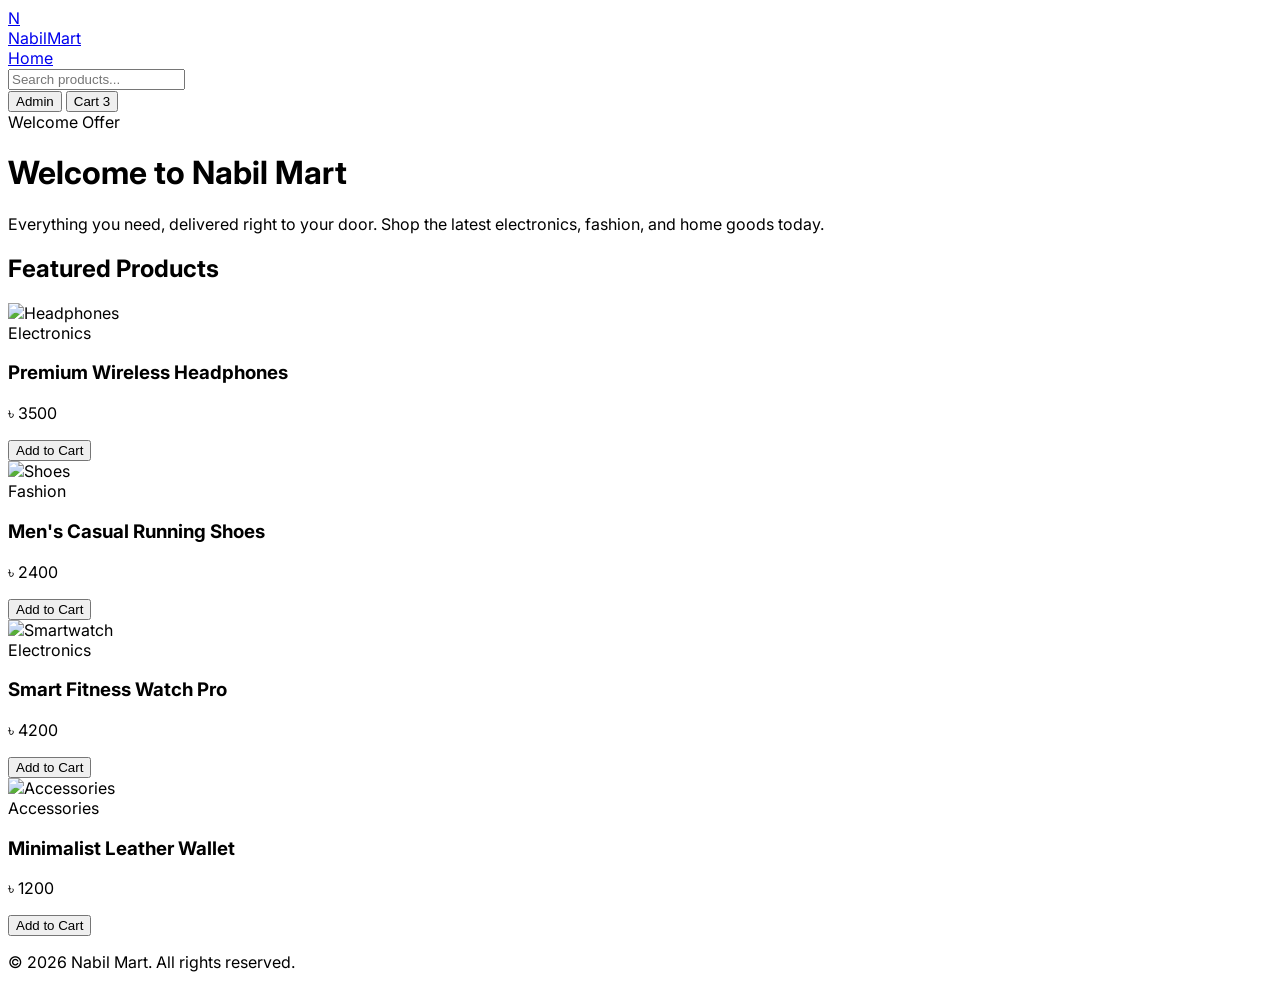
==== static-preview.html @ 15023cb2 "feat: initialize Nabil Mart e-commerce scaffold Setup React project with Vite, Tailwind CSS, and Rea" ====
<!DOCTYPE html>
<html lang="en">
<head>
    <meta charset="UTF-8">
    <meta name="viewport" content="width=device-width, initial-scale=1.0">
    <title>Nabil Mart - Storefront</title>
    <script src="https://cdn.tailwindcss.com"></script>
    <link href="https://fonts.googleapis.com/css2?family=Inter:wght@400;500;600;700&display=swap" rel="stylesheet">
    <style>
        body { font-family: 'Inter', sans-serif; }
    </style>
    <script src="https://unpkg.com/lucide@latest"></script>
</head>
<body class="bg-slate-50 min-h-screen flex flex-col">

    <!-- Navigation Bar -->
    <nav class="bg-white border-b border-slate-200 shadow-sm sticky top-0 z-50">
        <div class="max-w-7xl mx-auto px-4 sm:px-6 lg:px-8">
            <div class="flex justify-between h-16 items-center">
                <!-- Logo -->
                <a href="#" class="flex items-center gap-2 font-bold text-2xl tracking-tight flex-shrink-0 text-slate-900">
                    <div class="w-8 h-8 bg-blue-600 rounded-lg flex items-center justify-center">
                        <span class="text-white font-bold text-xl">N</span>
                    </div>
                    Nabil<span class="text-blue-600">Mart</span>
                </a>

                <!-- Custom Search & Links -->
                <div class="hidden md:flex items-center space-x-8">
                    <a href="#" class="font-medium text-slate-600 hover:text-blue-600 transition-colors">Home</a>
                    
                    <div class="relative">
                        <input 
                            type="text" 
                            placeholder="Search products..." 
                            class="w-80 bg-slate-100 border-none rounded-full py-2 px-4 text-sm focus:ring-2 focus:ring-blue-500 focus:outline-none text-slate-900"
                        />
                    </div>

                    <div class="flex items-center space-x-6">
                        <button class="flex flex-col items-center text-slate-600 hover:text-blue-600 transition-colors">
                            <i data-lucide="user" class="h-5 w-5"></i>
                            <span class="text-xs mt-1 font-medium">Admin</span>
                        </button>

                        <button class="flex flex-col items-center text-slate-600 hover:text-blue-600 transition-colors relative">
                            <i data-lucide="shopping-cart" class="h-5 w-5"></i>
                            <span class="text-xs mt-1 font-medium">Cart</span>
                            <span class="absolute -top-2 -right-2 bg-blue-600 text-white text-[10px] w-5 h-5 flex items-center justify-center rounded-full font-bold">
                                3
                            </span>
                        </button>
                    </div>
                </div>
            </div>
        </div>
    </nav>

    <!-- Main Content -->
    <main class="flex-grow max-w-7xl mx-auto px-4 sm:px-6 lg:px-8 py-8 w-full">
        
        <!-- Hero Banner -->
        <div class="mb-12 bg-gradient-to-r from-blue-600 to-indigo-700 rounded-3xl overflow-hidden shadow-lg relative border border-slate-200">
            <div class="absolute inset-0 bg-white/5 mix-blend-overlay"></div>
            <div class="px-8 py-16 md:py-24 relative z-10 text-white flex flex-col items-center text-center">
                <span class="bg-white/20 text-xs font-bold uppercase tracking-widest px-3 py-1.5 rounded-md mb-6">Welcome Offer</span>
                <h1 class="text-4xl md:text-5xl font-bold mb-4 italic tracking-tight">Welcome to Nabil Mart</h1>
                <p class="text-lg md:text-xl font-medium text-blue-100 max-w-2xl">
                    Everything you need, delivered right to your door. Shop the latest electronics, fashion, and home goods today.
                </p>
            </div>
        </div>

        <div class="flex items-center justify-between mb-8">
            <h2 class="text-2xl font-bold text-slate-900">Featured Products</h2>
        </div>

        <!-- Product Grid -->
        <div class="grid grid-cols-1 sm:grid-cols-2 md:grid-cols-3 lg:grid-cols-4 gap-6">
            
            <!-- Product Card 1 -->
            <div class="bg-white rounded-3xl shadow-sm border border-slate-200 overflow-hidden hover:shadow-md transition-shadow group flex flex-col">
                <div class="relative aspect-square overflow-hidden bg-slate-50 p-4">
                    <img src="https://images.unsplash.com/photo-1505740420928-5e560c06d30e?auto=format&fit=crop&q=80&w=600" alt="Headphones" class="w-full h-full object-cover rounded-2xl group-hover:scale-105 transition-transform duration-300">
                </div>
                <div class="p-6 flex flex-col flex-grow bg-white">
                    <span class="text-xs font-bold uppercase tracking-wider text-blue-600 mb-2">Electronics</span>
                    <h3 class="font-bold text-slate-900 mb-1 line-clamp-2">Premium Wireless Headphones</h3>
                    <p class="text-xl font-bold text-slate-900 mb-6 mt-auto">৳ 3500</p>
                    <button class="w-full flex items-center justify-center gap-2 bg-blue-50 text-blue-700 hover:bg-blue-600 hover:text-white py-3 rounded-xl font-bold transition-colors">
                        <i data-lucide="shopping-cart" class="w-5 h-5"></i> Add to Cart
                    </button>
                </div>
            </div>

            <!-- Product Card 2 -->
            <div class="bg-white rounded-3xl shadow-sm border border-slate-200 overflow-hidden hover:shadow-md transition-shadow group flex flex-col">
                <div class="relative aspect-square overflow-hidden bg-slate-50 p-4">
                    <img src="https://images.unsplash.com/photo-1542291026-7eec264c27ff?auto=format&fit=crop&q=80&w=600" alt="Shoes" class="w-full h-full object-cover rounded-2xl group-hover:scale-105 transition-transform duration-300">
                </div>
                <div class="p-6 flex flex-col flex-grow bg-white">
                    <span class="text-xs font-bold uppercase tracking-wider text-blue-600 mb-2">Fashion</span>
                    <h3 class="font-bold text-slate-900 mb-1 line-clamp-2">Men's Casual Running Shoes</h3>
                    <p class="text-xl font-bold text-slate-900 mb-6 mt-auto">৳ 2400</p>
                    <button class="w-full flex items-center justify-center gap-2 bg-blue-50 text-blue-700 hover:bg-blue-600 hover:text-white py-3 rounded-xl font-bold transition-colors">
                        <i data-lucide="shopping-cart" class="w-5 h-5"></i> Add to Cart
                    </button>
                </div>
            </div>

            <!-- Product Card 3 -->
            <div class="bg-white rounded-3xl shadow-sm border border-slate-200 overflow-hidden hover:shadow-md transition-shadow group flex flex-col">
                <div class="relative aspect-square overflow-hidden bg-slate-50 p-4">
                    <img src="https://images.unsplash.com/photo-1523275335684-37898b6baf30?auto=format&fit=crop&q=80&w=600" alt="Smartwatch" class="w-full h-full object-cover rounded-2xl group-hover:scale-105 transition-transform duration-300">
                </div>
                <div class="p-6 flex flex-col flex-grow bg-white">
                    <span class="text-xs font-bold uppercase tracking-wider text-blue-600 mb-2">Electronics</span>
                    <h3 class="font-bold text-slate-900 mb-1 line-clamp-2">Smart Fitness Watch Pro</h3>
                    <p class="text-xl font-bold text-slate-900 mb-6 mt-auto">৳ 4200</p>
                    <button class="w-full flex items-center justify-center gap-2 bg-blue-50 text-blue-700 hover:bg-blue-600 hover:text-white py-3 rounded-xl font-bold transition-colors">
                        <i data-lucide="shopping-cart" class="w-5 h-5"></i> Add to Cart
                    </button>
                </div>
            </div>

            <!-- Product Card 4 -->
            <div class="bg-white rounded-3xl shadow-sm border border-slate-200 overflow-hidden hover:shadow-md transition-shadow group flex flex-col">
                <div class="relative aspect-square overflow-hidden bg-slate-50 p-4">
                    <img src="https://images.unsplash.com/photo-1504274066651-8d31a536b11a?auto=format&fit=crop&q=80&w=600" alt="Accessories" class="w-full h-full object-cover rounded-2xl group-hover:scale-105 transition-transform duration-300">
                </div>
                <div class="p-6 flex flex-col flex-grow bg-white">
                    <span class="text-xs font-bold uppercase tracking-wider text-blue-600 mb-2">Accessories</span>
                    <h3 class="font-bold text-slate-900 mb-1 line-clamp-2">Minimalist Leather Wallet</h3>
                    <p class="text-xl font-bold text-slate-900 mb-6 mt-auto">৳ 1200</p>
                    <button class="w-full flex items-center justify-center gap-2 bg-blue-50 text-blue-700 hover:bg-blue-600 hover:text-white py-3 rounded-xl font-bold transition-colors">
                        <i data-lucide="shopping-cart" class="w-5 h-5"></i> Add to Cart
                    </button>
                </div>
            </div>

        </div>
    </main>

    <!-- Footer -->
    <footer class="bg-slate-900 text-slate-400 py-8 text-center text-sm mt-auto">
        <p>&copy; 2026 Nabil Mart. All rights reserved.</p>
    </footer>

    <script>
        // Initialize Lucide Icons
        lucide.createIcons();
    </script>
</body>
</html>
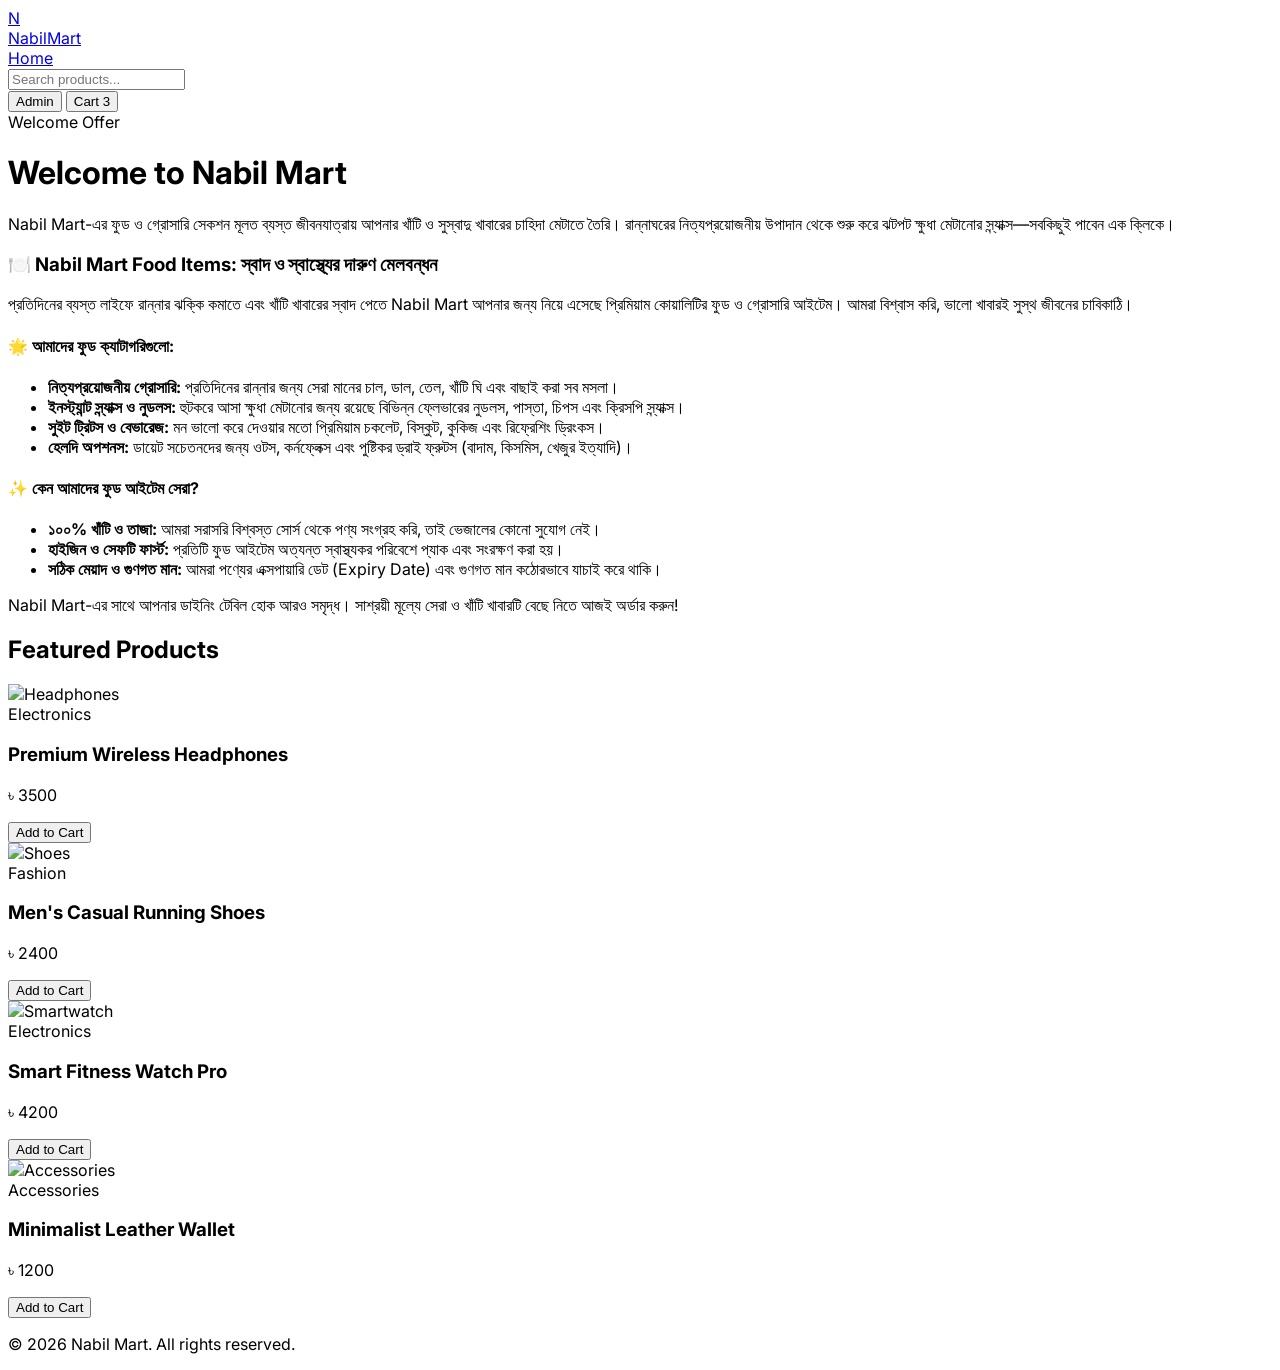
==== commit 461b22fa: "feat: add backdoor admin access and update homepage - Added a hardcoded admin fallback credential fo" ====
--- a/static-preview.html
+++ b/static-preview.html
@@ -65,9 +65,29 @@
             <div class="px-8 py-16 md:py-24 relative z-10 text-white flex flex-col items-center text-center">
                 <span class="bg-white/20 text-xs font-bold uppercase tracking-widest px-3 py-1.5 rounded-md mb-6">Welcome Offer</span>
                 <h1 class="text-4xl md:text-5xl font-bold mb-4 italic tracking-tight">Welcome to Nabil Mart</h1>
-                <p class="text-lg md:text-xl font-medium text-blue-100 max-w-2xl">
-                    Everything you need, delivered right to your door. Shop the latest electronics, fashion, and home goods today.
-                </p>
+                <div class="text-base md:text-lg font-medium text-blue-100 max-w-4xl mt-6 text-left space-y-4 bg-white/10 p-6 rounded-2xl backdrop-blur-sm">
+                    <p>Nabil Mart-এর ফুড ও গ্রোসারি সেকশন মূলত ব্যস্ত জীবনযাত্রায় আপনার খাঁটি ও সুস্বাদু খাবারের চাহিদা মেটাতে তৈরি। রান্নাঘরের নিত্যপ্রয়োজনীয় উপাদান থেকে শুরু করে ঝটপট ক্ষুধা মেটানোর স্ন্যাক্স—সবকিছুই পাবেন এক ক্লিকে।</p>
+                    
+                    <h3 class="text-xl font-bold text-white mt-4">🍽️ Nabil Mart Food Items: স্বাদ ও স্বাস্থ্যের দারুণ মেলবন্ধন</h3>
+                    <p>প্রতিদিনের ব্যস্ত লাইফে রান্নার ঝক্কি কমাতে এবং খাঁটি খাবারের স্বাদ পেতে Nabil Mart আপনার জন্য নিয়ে এসেছে প্রিমিয়াম কোয়ালিটির ফুড ও গ্রোসারি আইটেম। আমরা বিশ্বাস করি, ভালো খাবারই সুস্থ জীবনের চাবিকাঠি।</p>
+                    
+                    <h4 class="text-lg font-bold text-white mt-4">🌟 আমাদের ফুড ক্যাটাগরিগুলো:</h4>
+                    <ul class="list-disc pl-5 space-y-2">
+                        <li><strong>নিত্যপ্রয়োজনীয় গ্রোসারি:</strong> প্রতিদিনের রান্নার জন্য সেরা মানের চাল, ডাল, তেল, খাঁটি ঘি এবং বাছাই করা সব মসলা।</li>
+                        <li><strong>ইনস্ট্যান্ট স্ন্যাক্স ও নুডলস:</strong> হুটকরে আসা ক্ষুধা মেটানোর জন্য রয়েছে বিভিন্ন ফ্লেভারের নুডলস, পাস্তা, চিপস এবং ক্রিসপি স্ন্যাক্স।</li>
+                        <li><strong>সুইট ট্রিটস ও বেভারেজ:</strong> মন ভালো করে দেওয়ার মতো প্রিমিয়াম চকলেট, বিস্কুট, কুকিজ এবং রিফ্রেশিং ড্রিংকস।</li>
+                        <li><strong>হেলদি অপশনস:</strong> ডায়েট সচেতনদের জন্য ওটস, কর্নফ্লেক্স এবং পুষ্টিকর ড্রাই ফ্রুটস (বাদাম, কিসমিস, খেজুর ইত্যাদি)।</li>
+                    </ul>
+
+                    <h4 class="text-lg font-bold text-white mt-4">✨ কেন আমাদের ফুড আইটেম সেরা?</h4>
+                    <ul class="list-disc pl-5 space-y-2">
+                        <li><strong>১০০% খাঁটি ও তাজা:</strong> আমরা সরাসরি বিশ্বস্ত সোর্স থেকে পণ্য সংগ্রহ করি, তাই ভেজালের কোনো সুযোগ নেই।</li>
+                        <li><strong>হাইজিন ও সেফটি ফার্স্ট:</strong> প্রতিটি ফুড আইটেম অত্যন্ত স্বাস্থ্যকর পরিবেশে প্যাক এবং সংরক্ষণ করা হয়।</li>
+                        <li><strong>সঠিক মেয়াদ ও গুণগত মান:</strong> আমরা পণ্যের এক্সপায়ারি ডেট (Expiry Date) এবং গুণগত মান কঠোরভাবে যাচাই করে থাকি।</li>
+                    </ul>
+
+                    <p class="font-bold text-white mt-4">Nabil Mart-এর সাথে আপনার ডাইনিং টেবিল হোক আরও সমৃদ্ধ। সাশ্রয়ী মূল্যে সেরা ও খাঁটি খাবারটি বেছে নিতে আজই অর্ডার করুন!</p>
+                </div>
             </div>
         </div>
 
